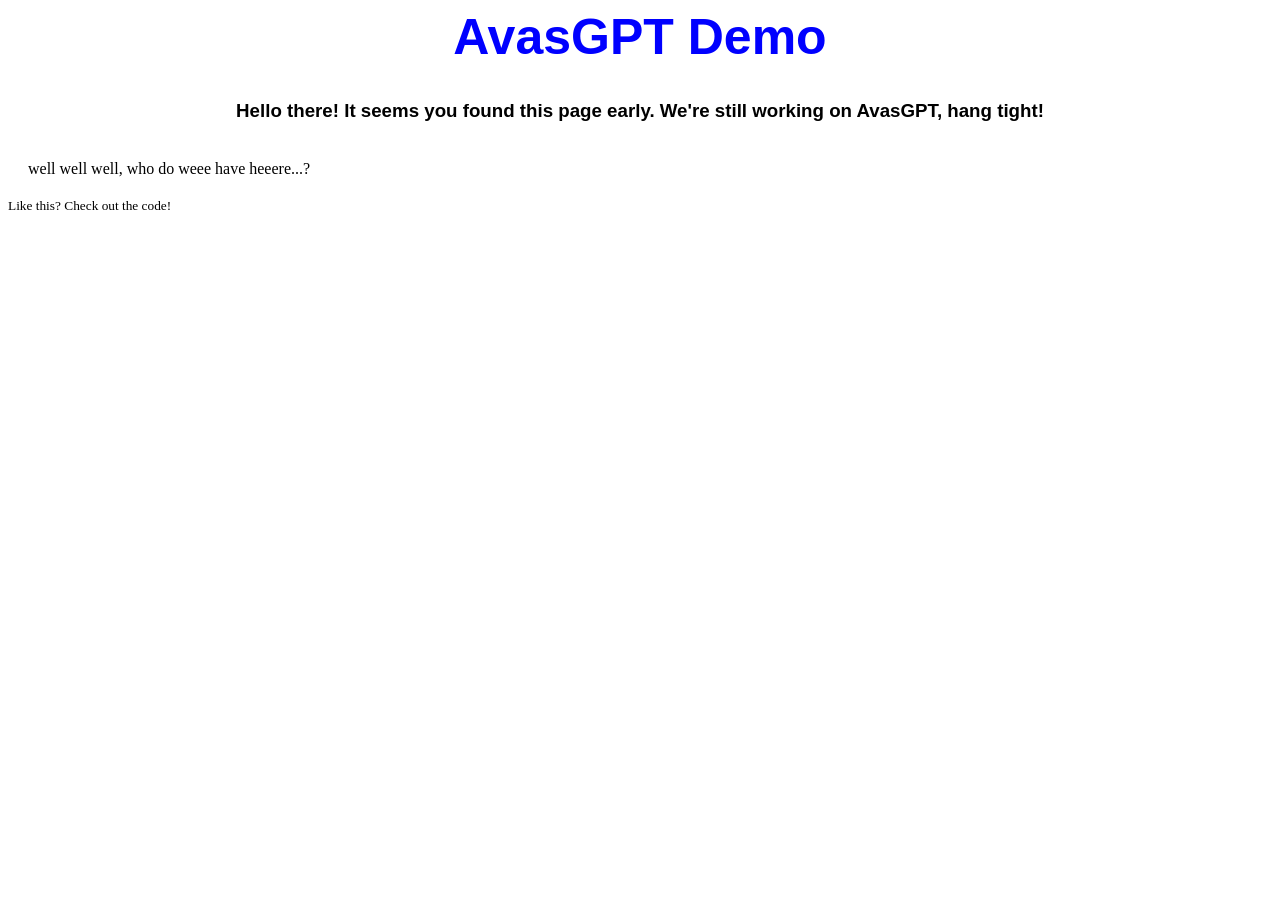
==== index.html @ 125a86b6 "Add a subscript note to the HTML file" ====
<html>
  <head>
  </head>
  <body> 
    <h1 style="color: blue; font-size: 50px; text-align: center;">AvasGPT Demo</h1>
    <h3 style="text-align: center;">Hello there! It seems you found this page early. We're still working on AvasGPT, hang tight!</h3>
  <!-- <iframe src="https://your-username-your-space.hf.space" width="100%" height="500px"></iframe> -->
    <div id="explanation"></div>
    <link rel="stylesheet" href="index.css">
    <script src="index.js"></script>
    <sub>Like this? Check out the code!</sub>
  </body>
</html>
---- index.css ----
#explanation {
  padding: 20px;
}
h1, h2, h3 {
    font-family: "Arial";
}
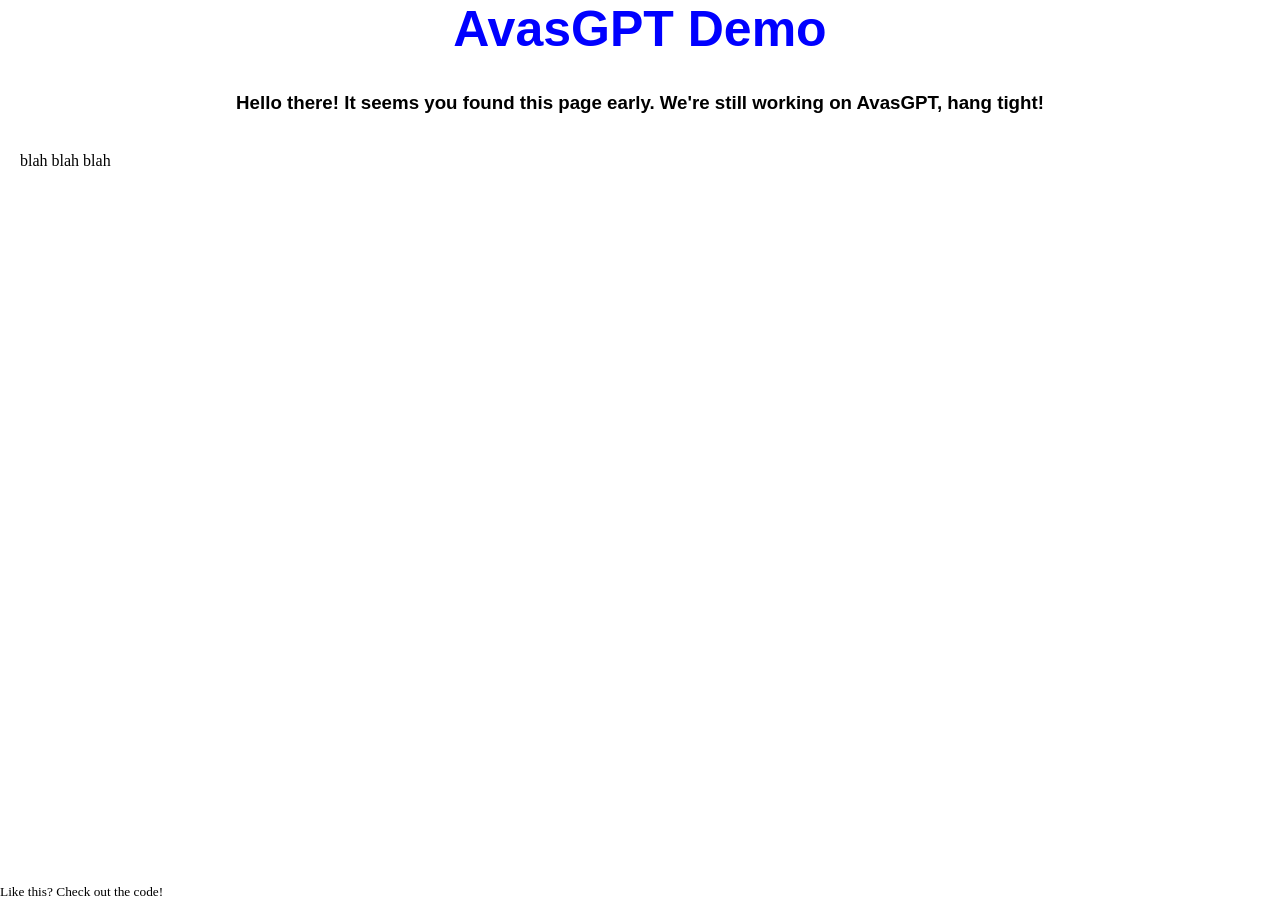
==== commit a9bb38a4: "Center and position footer text in index.html" ====
--- a/index.html
+++ b/index.html
@@ -8,6 +8,6 @@
     <div id="explanation"></div>
     <link rel="stylesheet" href="index.css">
     <script src="index.js"></script>
-    <sub>Like this? Check out the code!</sub>
+    <sub style="text-align: center; position: absolute; bottom: 0;">Like this? Check out the code!</sub>
   </body>
 </html>
--- a/index.css
+++ b/index.css
@@ -4,3 +4,14 @@
 h1, h2, h3 {
     font-family: "Arial";
 }
+body {
+  position: relative;
+  min-height: 100vh; /* Ensures body covers full screen height */
+  margin: 0;
+}
+
+sub {
+  position: absolute;
+  bottom: 0;
+  left: 0;
+}
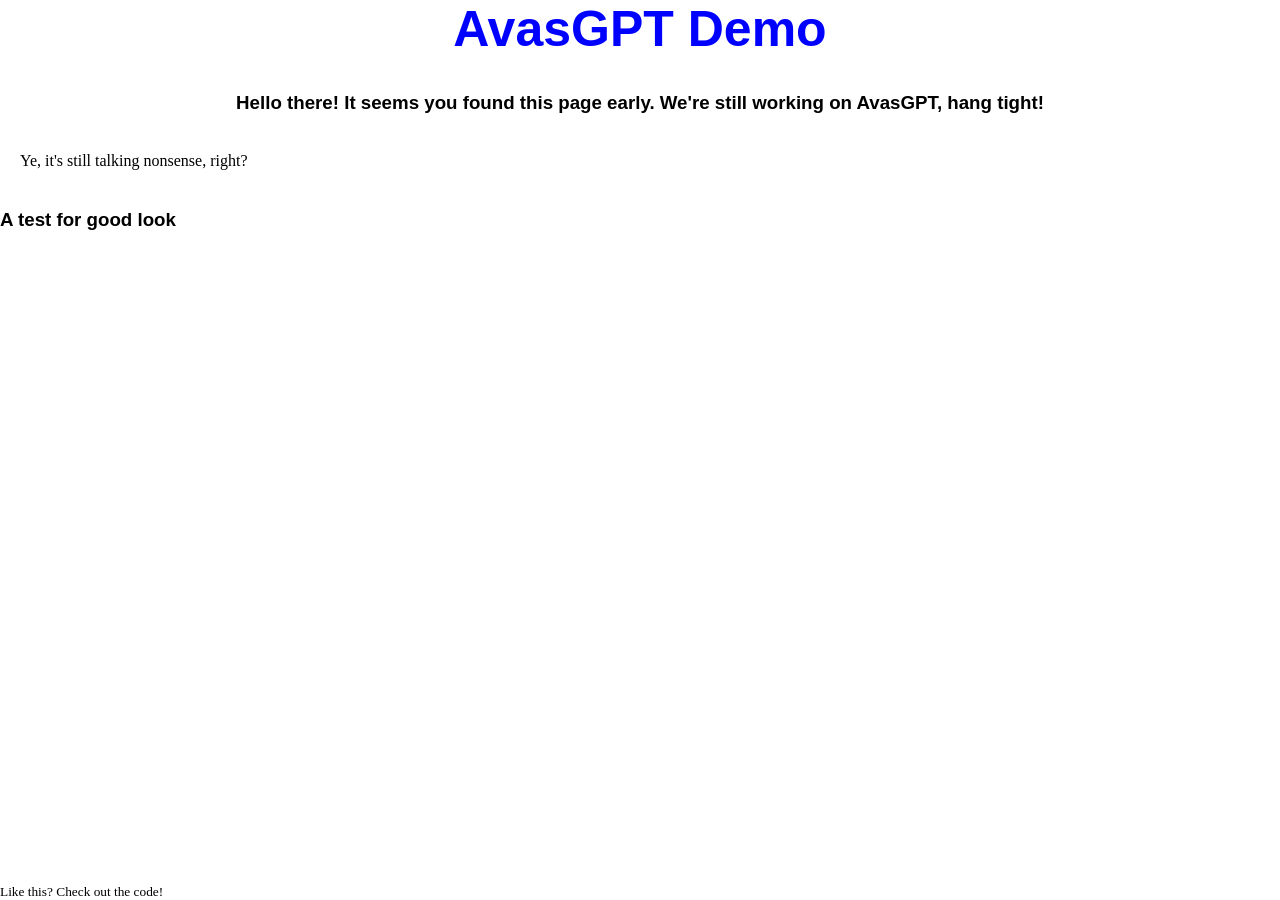
==== commit f8517132: "Add heading for glass gradient test" ====
--- a/index.html
+++ b/index.html
@@ -9,5 +9,6 @@
     <link rel="stylesheet" href="index.css">
     <script src="index.js"></script>
     <sub style="text-align: center; position: absolute; bottom: 0;">Like this? Check out the code!</sub>
+    <h3 id="glass-gradient">A test for good look</h3>
   </body>
 </html>
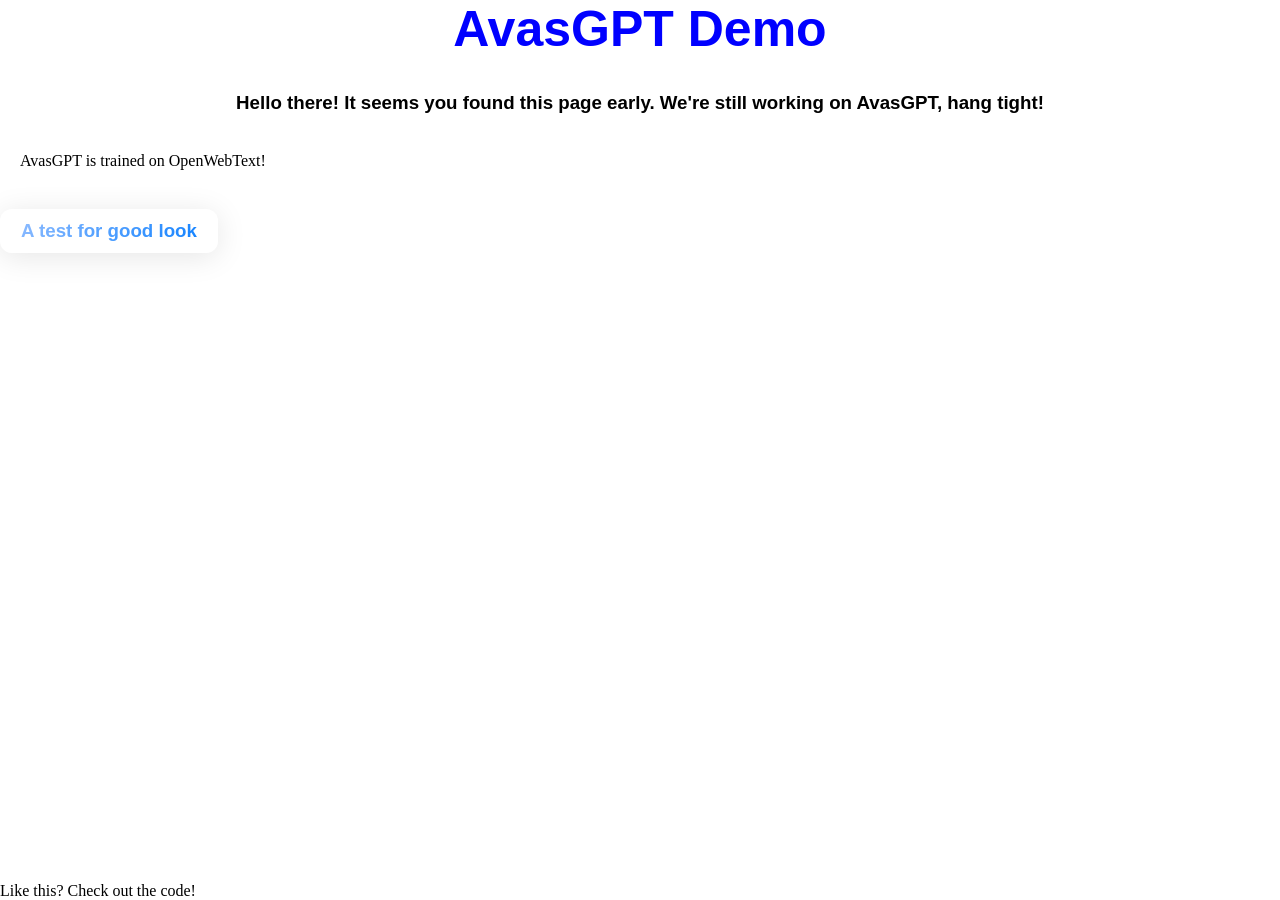
==== commit 3422deb1: "Replace sub tag with footer for better semantics" ====
--- a/index.html
+++ b/index.html
@@ -8,7 +8,7 @@
     <div id="explanation"></div>
     <link rel="stylesheet" href="index.css">
     <script src="index.js"></script>
-    <sub style="text-align: center; position: absolute; bottom: 0;">Like this? Check out the code!</sub>
+    <footer style="text-align: center; position: absolute; bottom: 0;">Like this? Check out the code!</footer>
     <h3 id="glass-gradient">A test for good look</h3>
   </body>
 </html>
--- a/index.css
+++ b/index.css
@@ -15,3 +15,22 @@
   bottom: 0;
   left: 0;
 }
+#glass-gradient {
+  /* 1. The Glass Effect */
+  background: rgba(255, 255, 255, 0.15); /* Translucent background */
+  backdrop-filter: blur(12px) saturate(180%); /* Blurs background & pops color */
+  -webkit-backdrop-filter: blur(12px) saturate(180%); /* Safari support */
+  
+  /* 2. The Blue Gradient Text */
+  background: linear-gradient(135deg, #a0c4ff, #007aff); /* Light blue to Apple blue */
+  background-clip: text;
+  -webkit-background-clip: text;
+  color: transparent; /* Makes text take the gradient background */
+
+  /* 3. Finishing Touches */
+  padding: 10px 20px;
+  border-radius: 12px;
+  border: 1px solid rgba(255, 255, 255, 0.3); /* Subtle glass edge */
+  box-shadow: 0 4px 30px rgba(0, 0, 0, 0.1);
+  display: inline-block; /* Keeps the glass container tight to text */
+}
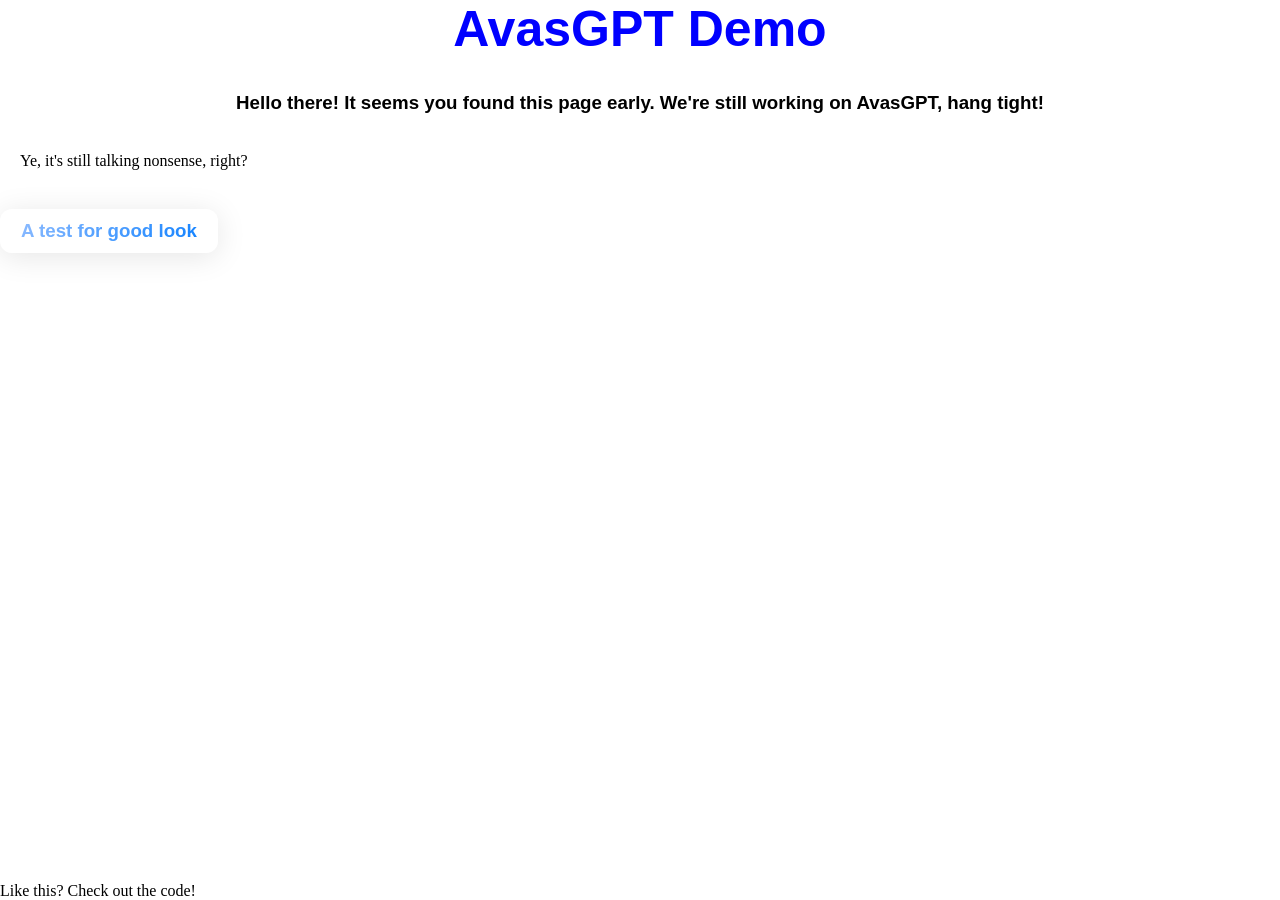
==== commit a8069b1a: "Moved h3 up" ====
--- a/index.html
+++ b/index.html
@@ -8,7 +8,7 @@
     <div id="explanation"></div>
     <link rel="stylesheet" href="index.css">
     <script src="index.js"></script>
+    <h3 id="glass-gradient">A test for good look</h3>
     <footer style="text-align: center; position: absolute; bottom: 0;">Like this? Check out the code!</footer>
-    <h3 id="glass-gradient">A test for good look</h3>
   </body>
 </html>
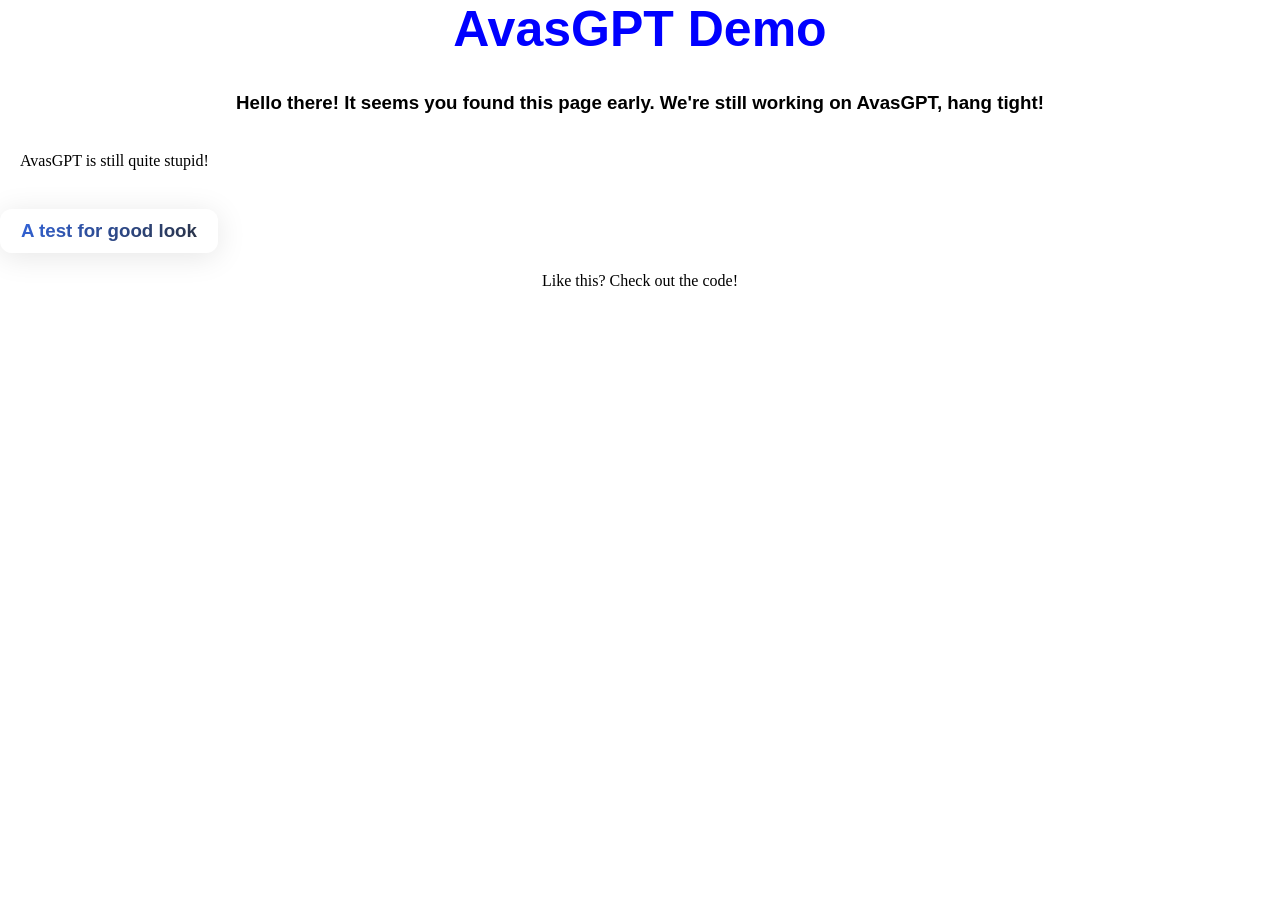
==== commit e2d5a45a: "Remove absolute positioning from footer" ====
--- a/index.html
+++ b/index.html
@@ -9,6 +9,6 @@
     <link rel="stylesheet" href="index.css">
     <script src="index.js"></script>
     <h3 id="glass-gradient">A test for good look</h3>
-    <footer style="text-align: center; position: absolute; bottom: 0;">Like this? Check out the code!</footer>
+    <footer style="text-align: center;">Like this? Check out the code!</footer>
   </body>
 </html>
--- a/index.css
+++ b/index.css
@@ -22,7 +22,7 @@
   -webkit-backdrop-filter: blur(12px) saturate(180%); /* Safari support */
   
   /* 2. The Blue Gradient Text */
-  background: linear-gradient(135deg, #a0c4ff, #007aff); /* Light blue to Apple blue */
+  background: linear-gradient(135deg, #336bf1, #282a2c); /* Light blue to Apple blue */
   background-clip: text;
   -webkit-background-clip: text;
   color: transparent; /* Makes text take the gradient background */
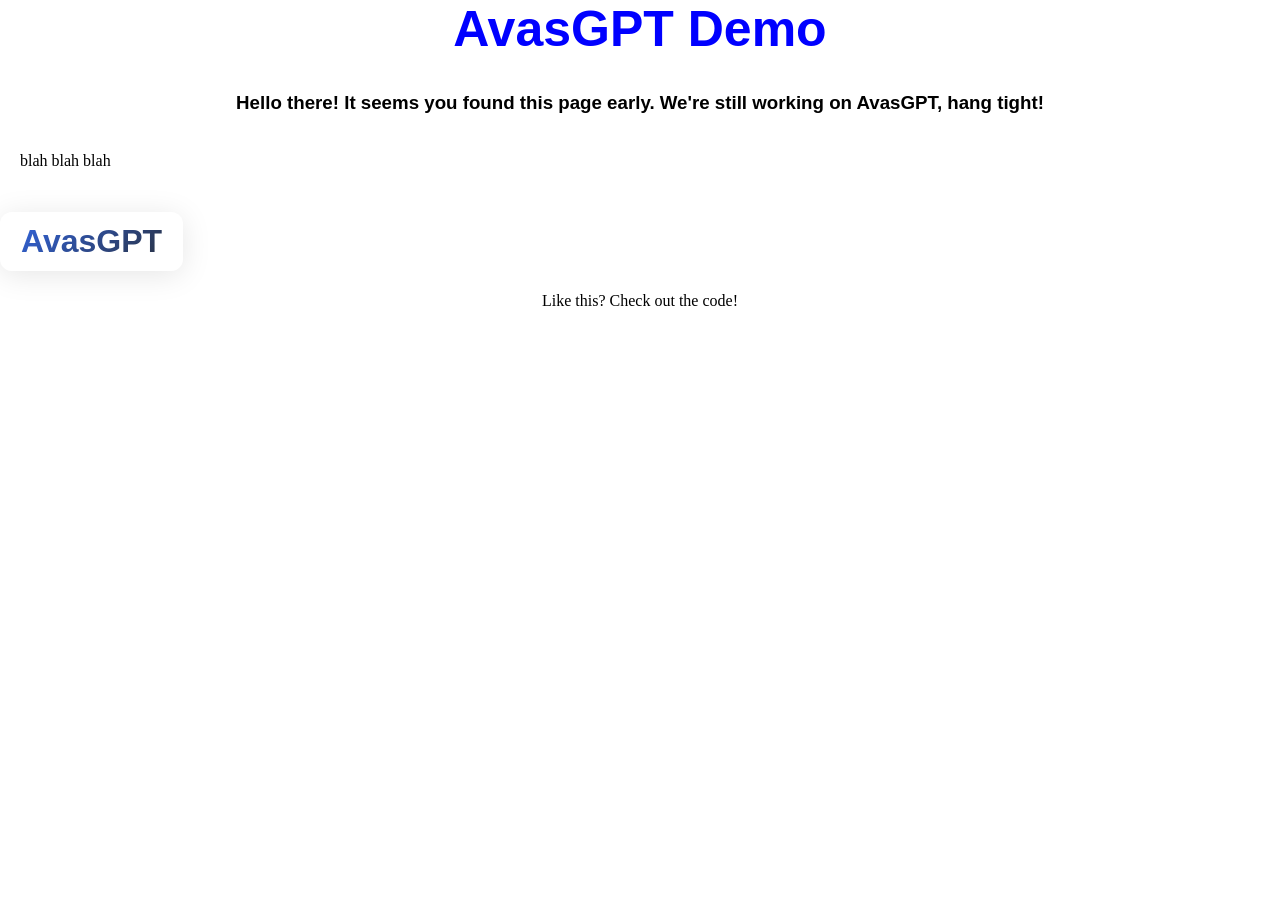
==== commit 45bb4ec0: "Change header from h3 to h1 for AvasGPT" ====
--- a/index.html
+++ b/index.html
@@ -8,7 +8,7 @@
     <div id="explanation"></div>
     <link rel="stylesheet" href="index.css">
     <script src="index.js"></script>
-    <h3 id="glass-gradient">A test for good look</h3>
+    <h1 id="glass-gradient">AvasGPT</h1>
     <footer style="text-align: center;">Like this? Check out the code!</footer>
   </body>
 </html>
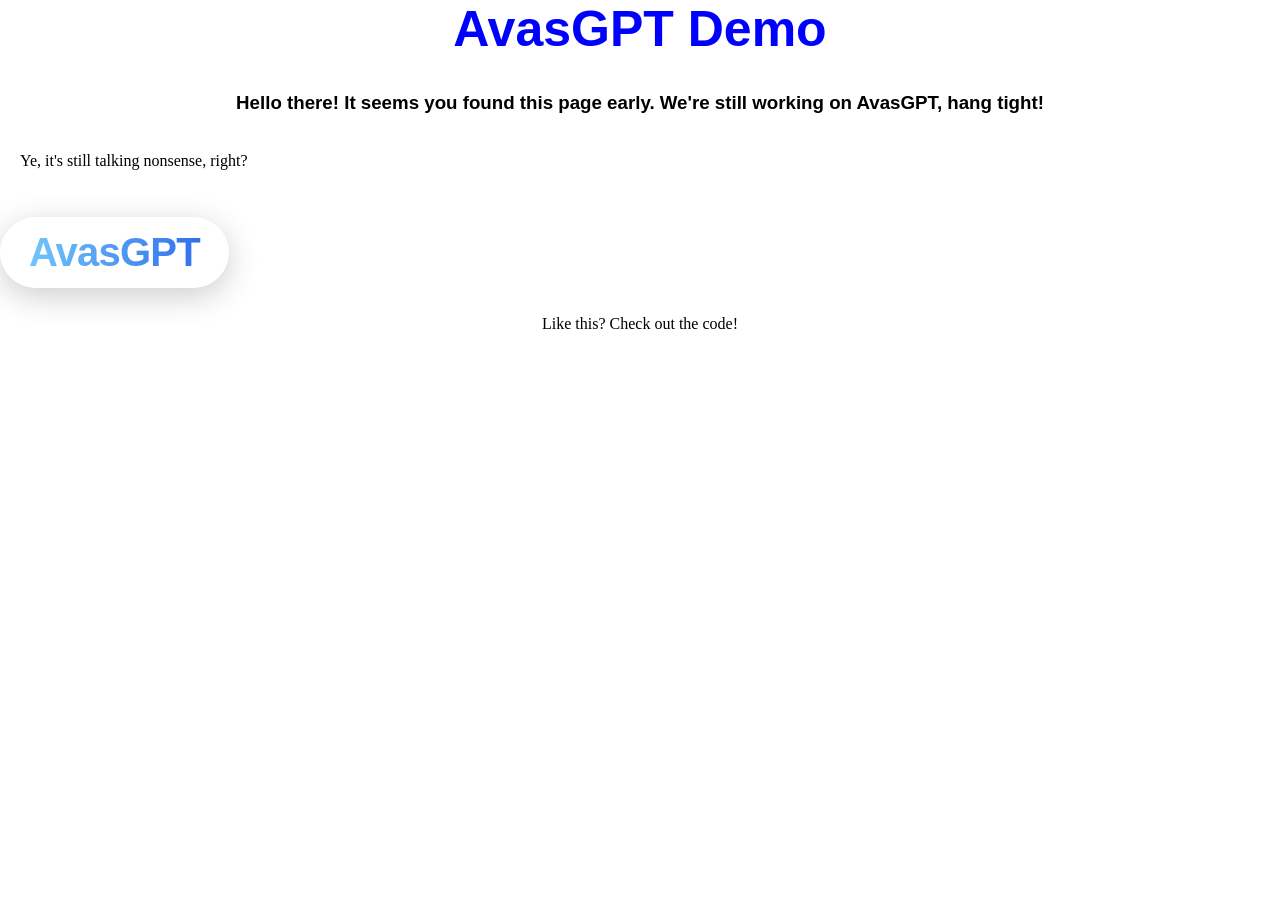
==== commit ec2f4507: "Update index.html" ====
--- a/index.html
+++ b/index.html
@@ -8,7 +8,7 @@
     <div id="explanation"></div>
     <link rel="stylesheet" href="index.css">
     <script src="index.js"></script>
-    <h1 id="glass-gradient">AvasGPT</h1>
+    <h1 id="glass-gradient" style="text-align: center;">AvasGPT</h1>
     <footer style="text-align: center;">Like this? Check out the code!</footer>
   </body>
 </html>
--- a/index.css
+++ b/index.css
@@ -15,22 +15,50 @@
   bottom: 0;
   left: 0;
 }
+/*
 #glass-gradient {
-  /* 1. The Glass Effect */
-  background: rgba(255, 255, 255, 0.15); /* Translucent background */
-  backdrop-filter: blur(12px) saturate(180%); /* Blurs background & pops color */
-  -webkit-backdrop-filter: blur(12px) saturate(180%); /* Safari support */
   
-  /* 2. The Blue Gradient Text */
-  background: linear-gradient(135deg, #336bf1, #282a2c); /* Light blue to Apple blue */
+  background: rgba(255, 255, 255, 0.15); 
+  backdrop-filter: blur(12px) saturate(180%);
+  -webkit-backdrop-filter: blur(12px) saturate(180%);
+  background: linear-gradient(135deg, #336bf1, #282a2c);
   background-clip: text;
   -webkit-background-clip: text;
-  color: transparent; /* Makes text take the gradient background */
-
-  /* 3. Finishing Touches */
+  color: transparent;
   padding: 10px 20px;
   border-radius: 12px;
-  border: 1px solid rgba(255, 255, 255, 0.3); /* Subtle glass edge */
+  border: 1px solid rgba(255, 255, 255, 0.3); 
   box-shadow: 0 4px 30px rgba(0, 0, 0, 0.1);
-  display: inline-block; /* Keeps the glass container tight to text */
+  display: inline-block; 
 }
+*/
+#glass-gradient {
+  /* 1. The Glass Container */
+  background-color: rgba(255, 255, 255, 0.08); /* Light "smoke" fill */
+  backdrop-filter: blur(15px) saturate(180%);
+  -webkit-backdrop-filter: blur(15px) saturate(180%);
+  
+  /* 2. The Border & Shape */
+  border: 1px solid rgba(255, 255, 255, 0.2); /* Subtle white border */
+  border-radius: 50px; /* Makes it a pill shape like the image */
+  padding: 12px 28px;
+  display: inline-block;
+  box-shadow: 0 8px 32px rgba(0, 0, 0, 0.2);
+  
+  /* 3. The Light Blue to Blue Text Gradient */
+  background-image: linear-gradient(to right, #7dd3fc, #2563eb); 
+  -webkit-background-clip: text;
+  background-clip: text;
+  color: transparent;
+  
+  /* Typography */
+  font-family: -apple-system, "SF Pro Display", sans-serif;
+  font-weight: 700;
+  font-size: 2.5rem;
+  letter-spacing: -0.02em;
+/*
+  Background Conflict Fix: Used background-image for the gradient so it doesn't "kill" 
+  the background-color of the glass.Border Radius: Increased to 50px to match the rounded "bubble" look */
+}
+
+}
